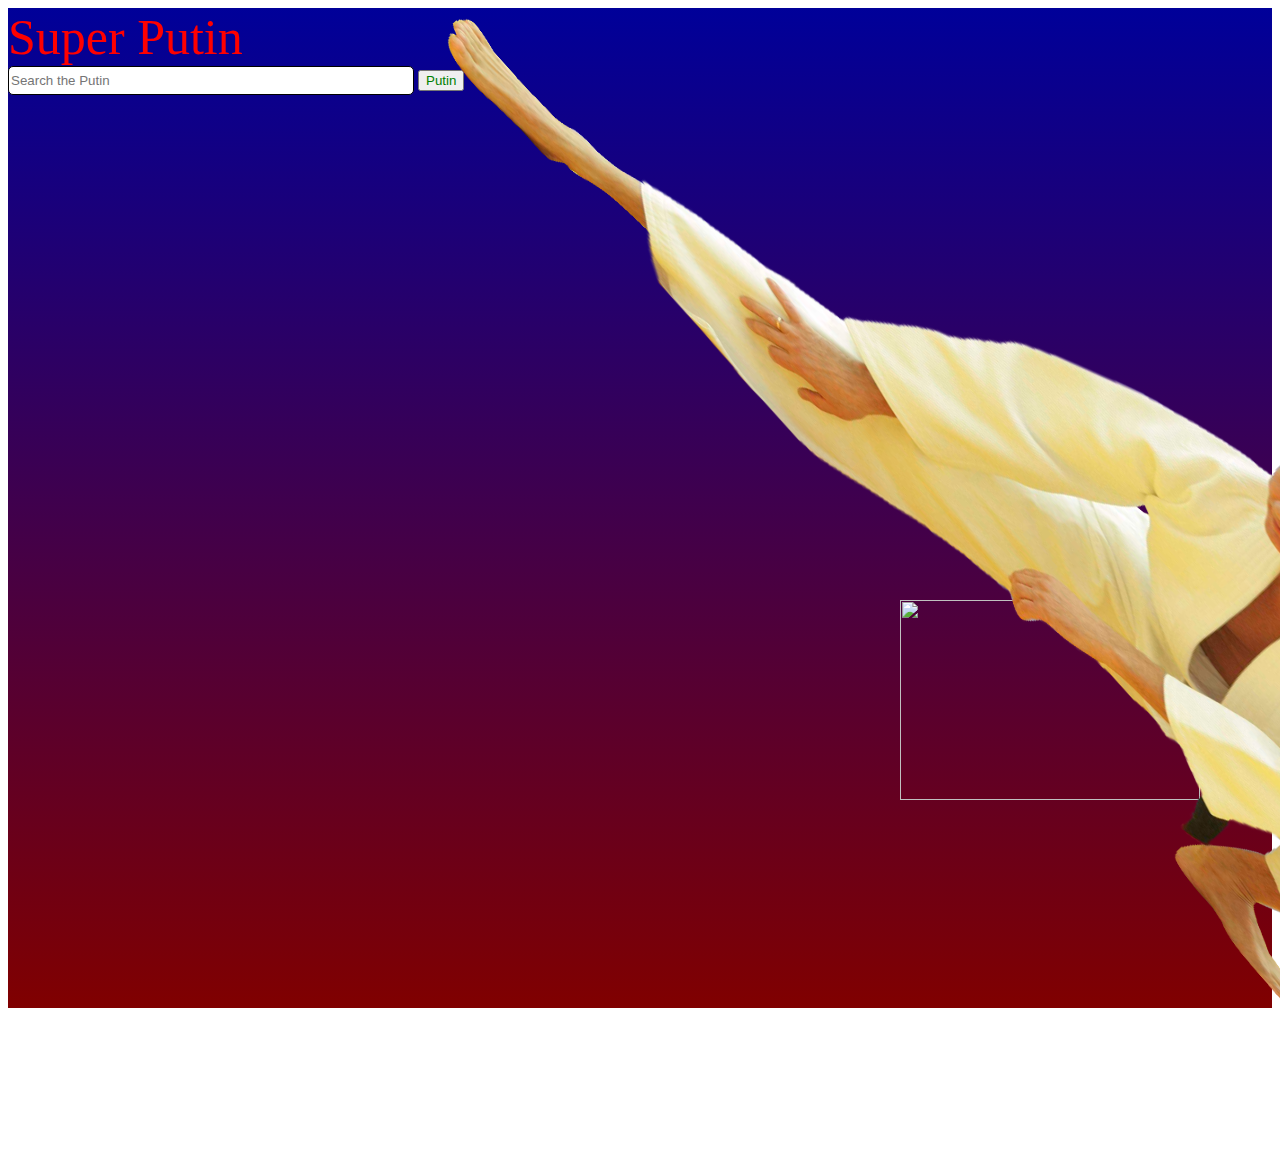
==== lesson12/form.html @ 5c095b0b "Add files via upload" ====
<!DOCTYPE html>
<html>
<head>
	<link rel="stylesheet" type="text/css" href="form.css">
	<title></title>
</head>
<body>
	<div class="osnova">
<form class="forma">
	<label class="name" for="name"  >Super Putin</label><br>
	<input class="search " type="text" id="name" name="name" placeholder="Search the Putin">
<a href="www.google.com"><button class="button" type="submit" >Putin</button></a>
</form>
<img class="kar"  src="putin.png">
<img class="gif" src="tenor.gif">
</div>
</body>
</html>
---- lesson12/form.css ----
.form {
	width: 1000px;
	height: 100px;
	background-color: grey;
}
.name {
	color: red;
	font-size: 50px;
}
#name {
	width: 400px;
}
.search {
	height: 25px;
	border: 1px solid black;
	border-radius: 5px;
	color: green;
}
.search:hover{
	color: red;
}
.button {

	color: green;
	z-index: 1;
}
.button:hover{
	color: red;
	z-index: 1;
}
.osnova {
	width: 100%;
	height: 1000px;
	background: linear-gradient(to bottom, #000099 0%, #800000 100%);
}
.kar {position: absolute;
	width: 1500px;
	height: 500px;
	transform: rotate(48deg);
	left: 350px;
	top:200px;
	z-index: 1;
}
.gif
{
	position: absolute;
	width: 300px;
	height: 200px;
	top: 600px;
	left: 900px;
	transform: rotate(-115deg);
	z-index: 0;
	-webkit-transform: rotate(360deg);  
        -moz-transform: rotate(360deg); 
        -ms-transform: rotate(360deg);  
        -o-transform: rotate(360deg);  
          transform: rotate(360deg);  
        -moz-animation-name: gif;
        -moz-animation-duration: 77s;
        -webkit-animation-name: gif;
        -webkit-animation-duration: 77s;
 
        -moz-animation-timing-function: linear;
        -moz-animation-iteration-count: infinite;
        -moz-animation-direction: normal;
        -moz-animation-delay: 0;
        -moz-animation-play-state: running;
        -moz-animation-fill-mode: forwards;
 
        -webkit-animation-timing-function: linear;
        -webkit-animation-iteration-count: infinite;
        -webkit-animation-direction: normal;
        -webkit-animation-delay: 0;
        -webkit-animation-play-state: running;
        -webkit-animation-fill-mode: forwards;
 }
 @-webkit-keyframes gif {
    0% {
        -moz-transform: rotate(0deg);
        -webkit-transform: rotate(0deg);
    }
    100% {
        -moz-transform: rotate(360deg);
        -webkit-transform: rotate(360deg);
    }
}
@-moz-keyframes gif {
    0% {
        -moz-transform: rotate(0deg);
        -webkit-transform: rotate(0deg);
    }
    100% {
        -moz-transform: rotate(360deg);
        -webkit-transform: rotate(360deg);
    }
}
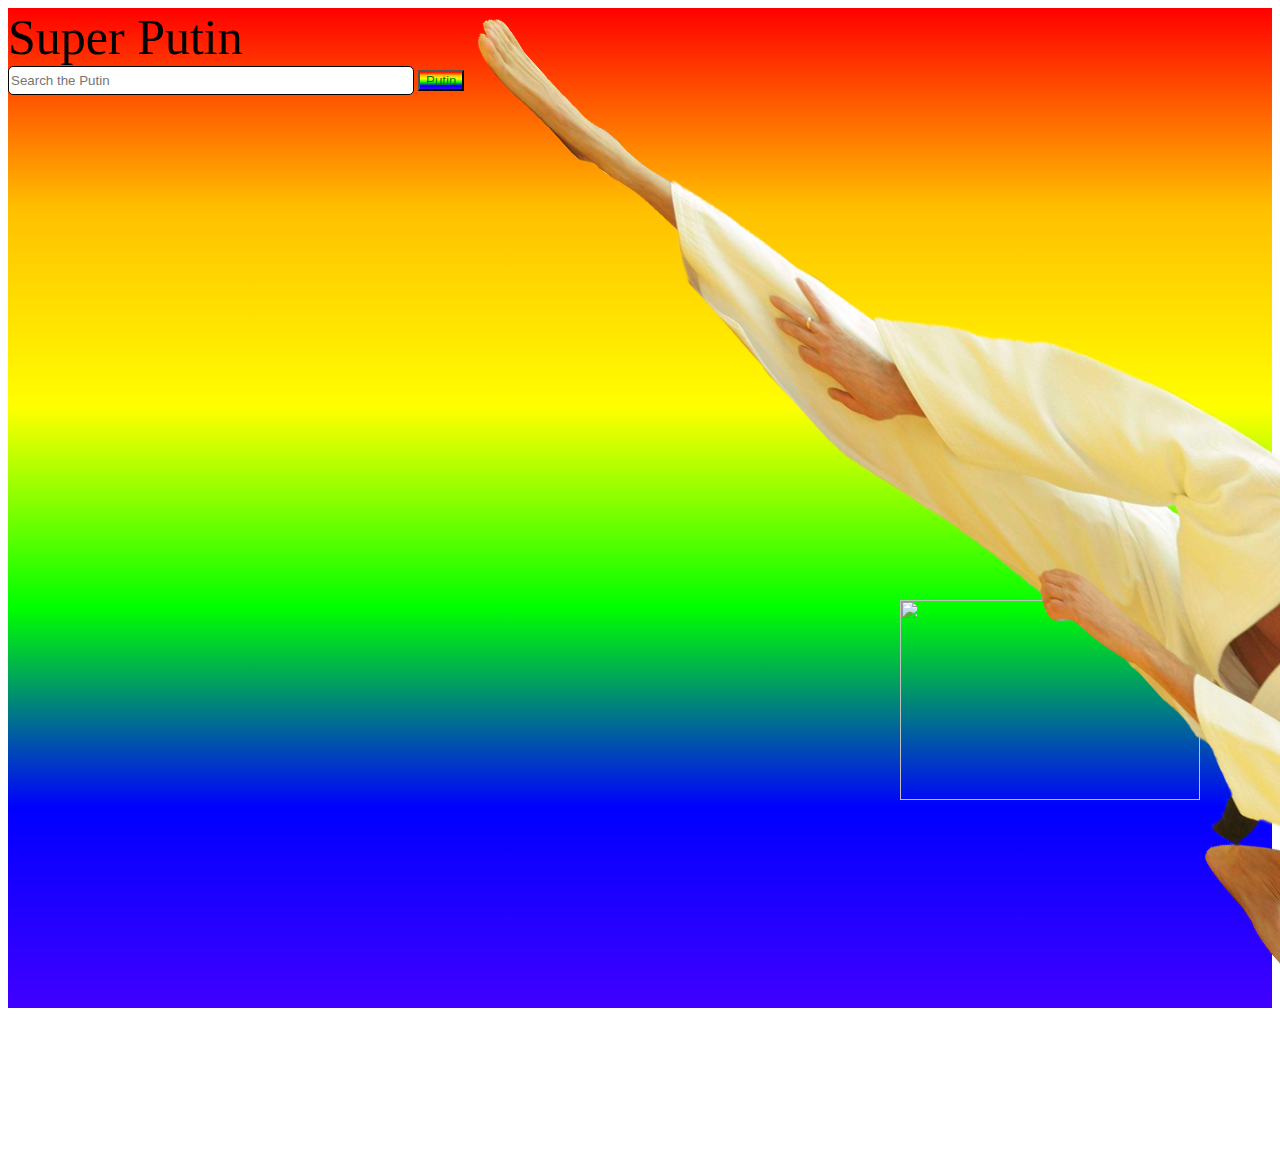
==== commit 38e8b28d: "Add files via upload" ====
--- a/lesson12/form.html
+++ b/lesson12/form.html
@@ -5,6 +5,7 @@
 	<title></title>
 </head>
 <body>
+	<script type="text/javascript"></script>
 	<div class="osnova">
 <form class="forma">
 	<label class="name" for="name"  >Super Putin</label><br>
--- a/lesson12/form.css
+++ b/lesson12/form.css
@@ -1,43 +1,46 @@
-.form {
+.forma {
 	width: 1000px;
 	height: 100px;
-	background-color: grey;
+
 }
 .name {
-	color: red;
+	color: black;
 	font-size: 50px;
 }
 #name {
 	width: 400px;
 }
-.search {
+.search { position: relative;
 	height: 25px;
 	border: 1px solid black;
 	border-radius: 5px;
 	color: green;
+	z-index: 2;
 }
-.search:hover{
+.search:hover{ position: absolute;
 	color: red;
 }
 .button {
+	 background: linear-gradient(to bottom, #ff0000 ,#ffbf00, #ffff00,#00ff00,#0000ff,#4000ff);
+	color: green;
 
-	color: green;
-	z-index: 1;
 }
 .button:hover{
+	background: linear-gradient(to bottom, #ff0000 ,#ffbf00, #ffff00,#00ff00,#0000ff,#4000ff);
 	color: red;
-	z-index: 1;
+	font-size: 20px;
+	border-radius: 50%;
 }
 .osnova {
 	width: 100%;
 	height: 1000px;
-	background: linear-gradient(to bottom, #000099 0%, #800000 100%);
+	background: linear-gradient(to bottom, #ff0000 ,#ffbf00, #ffff00,#00ff00,#0000ff,#4000ff);
 }
 .kar {position: absolute;
 	width: 1500px;
 	height: 500px;
 	transform: rotate(48deg);
-	left: 350px;
+	left: 380px;
 	top:200px;
 	z-index: 1;
 }
